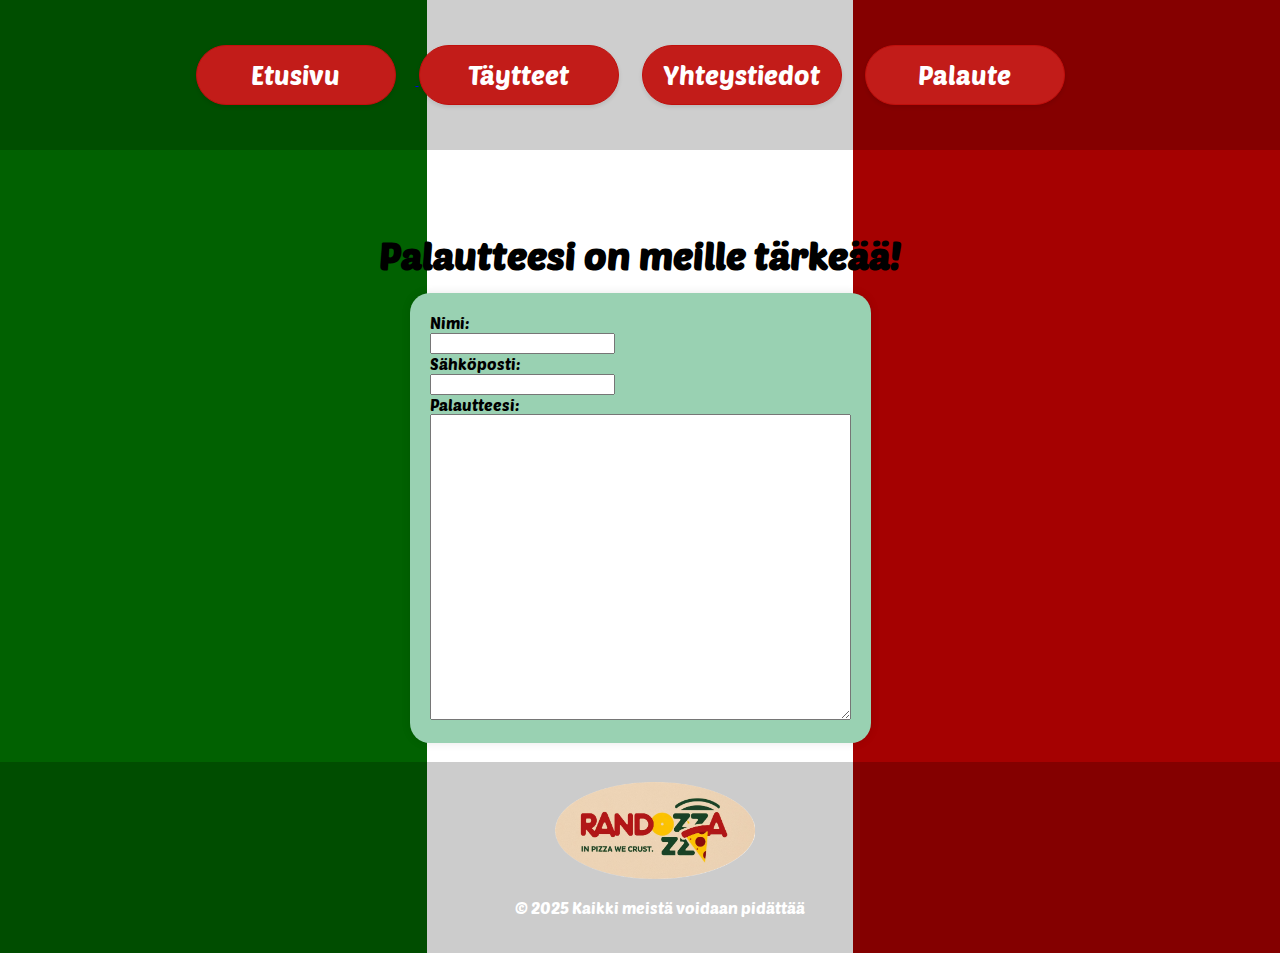
==== palaute.html @ 98d8b402 "Päivitystä CSS:ään" ====
<!doctype html>
<html lang="en">
  <head>
    <meta charset="utf-8">
    <meta name="viewport" content="width=device-width, initial-scale=1.0">
    <link rel="stylesheet" href="tyyli.css">
    <link href="https://fonts.googleapis.com/css2?family=Poetsen+One&display=swap" rel="stylesheet">
    
  </head>
  <body>
    
    
    <!-- Hero Section -->
    <section class="hero-section" role="region" aria-label="Hero Section">
      <div class="hero-content">
        <!-- Nappulat -->
        <a href="index.html">
        <button class="primary-button" type="button" aria-label="Etusivu">Etusivu</button> </a>

        <a href="taytteet.html">
        <button class="primary-button" type="button" aria-label="Asetukset">Täytteet</button></a>

        <a href="yhteystiedot.html">
        <button class="primary-button" type="button" aria-label="Asetukset">Yhteystiedot</button></a>

        <a href="palaute.html">
        <button class="primary-button" type="button" aria-label="Asetukset">Palaute</button></a>
      </div>
    </section>

    <!-- Kaavio kaikkinensa -->
    <div class="form-container">
      <h2>Palautteesi on meille tärkeää!</h2>
      <form>
        <label for="nimi">Nimi:</label><br>
        <input type="text" id="nimi" name="nimi"> <br>
        <label for="sukunimi">Sähköposti:</label><br>
        <input type="text" id="email" name="email"> <br>
        <label for="palaute">Palautteesi:</label><br>
        <textarea id="palaute" name="palaute" rows="20" cols="50"></textarea>
        <br>
      </form>
    </div>
    <br>
   


    <!-- Footer -->
    <footer>
        <img src="roundozza.png" alt="Logo" />
      <p>© 2025 Kaikki meistä voidaan pidättää</p>
    </footer>
  </body>
</html>
---- tyyli.css ----
@font-face {
    font-family: 'PoetsenOne';
    src: url(PoetsenOne-Regular.ttf);
}
body {
    margin: 0;
    height: 100vh;
    background: linear-gradient(to right, rgb(1, 97, 1) 33.33%, white 33.33%, white 66.66%, rgb(165, 1, 1) 66.66%);
    font-family: 'PoetsenOne', sans-serif;
}

h1 {
    font-family: 'PoetsenOne' sans-serif;
}

h2 {
    font-family: 'PoetsenOne' sans-serif;
}

.image-container {
    display: flex;
    justify-content: center;
    align-items: center;
    height: 100%;
}

/* Varmistetaan, että footer on pohjimmaisena */
footer {
    position: relative;
    bottom: 0;
    width: 100%;
    background-color: rgba(0, 0, 0, 0.2);
    color: white;
    padding: 20px;
    text-align: center; /* Keskitys footerin sisällä */
  }
  
  footer img {
    width: 200px;  /* Logon kokosäätö */
    margin-right: 10px;  /* Tekstin ja logon väliin jäävä tila */
  }

  .form-container {
    display: flex;
    flex-direction: column; /* Tämä kohta laittaa containerin jutut päällekkäin, eikä vierekkäin kuten default on */
    align-items: center; /* Keskitetään jutut, lomake on muuten kökön näköinen */
    justify-content: center;
    margin-top: 50px;
  }

  .form-container h2 {
    text-align: center;
    margin-bottom: 15px;
    font-size: 38px;
    
  }
  

  form {
    background: rgb(153, 209, 178);
    padding: 20px;
    border-radius: 20px;
    box-shadow: 0 0 10px rgba(0, 0, 0, 0.1);
  }

  .visually-hidden {
    position: absolute;
    width: 1px;
    height: 1px;
    padding: 0;
    margin: -1px;
    overflow: hidden;
    clip: rect(0, 0, 0, 0);
    border: 0;
  }

  .hero-section {
    width: 100%;
    height: 150px;
    background-color: rgba(0, 0, 0, 0.192);
    display: flex;
    align-items: center;
    justify-content: center;
    overflow: hidden;
  }

  @media (max-width: 991px) {
    .hero-section {
      height: 180px;
    }
  }

  @media (max-width: 640px) {
    .hero-section {
      height: 150px;
    }
  }

  .primary-button {
    align-self: stretch;
    border-radius: 50px;
    background-color: rgb(194, 28, 25);
    border: 1px solid rgba(192, 15, 12, 1);
    padding: 12px;
    gap: 8px;
    overflow: hidden;
    color: #ffffff;
    white-space: nowrap;
    width: 200px;
    height: 60px;
    margin-right: 20px;
    text-decoration: none;
    box-shadow: 0 2px 4px rgba(0, 0, 0, 0.1);
    transition: all 0.2s ease-in-out;
    cursor: pointer;
    font: 400 26px/1 "Poetsen One", cursive;
  }

  .primary-button:focus {
    outline: 3px solid #4A90E2;
    outline-offset: 2px;
  }

  .primary-button:hover {
    background-color: rgb(151, 12, 9);
  }

  @media (max-width: 991px) {
    .primary-button {
      font-size: 28px;
      padding: 20px 10px;
      width: 160px;
    }
  }

  @media (max-width: 640px) {
    .primary-button {
      font-size: 24px;
      padding: 16px 8px;
      width: 140px;
    }
  }
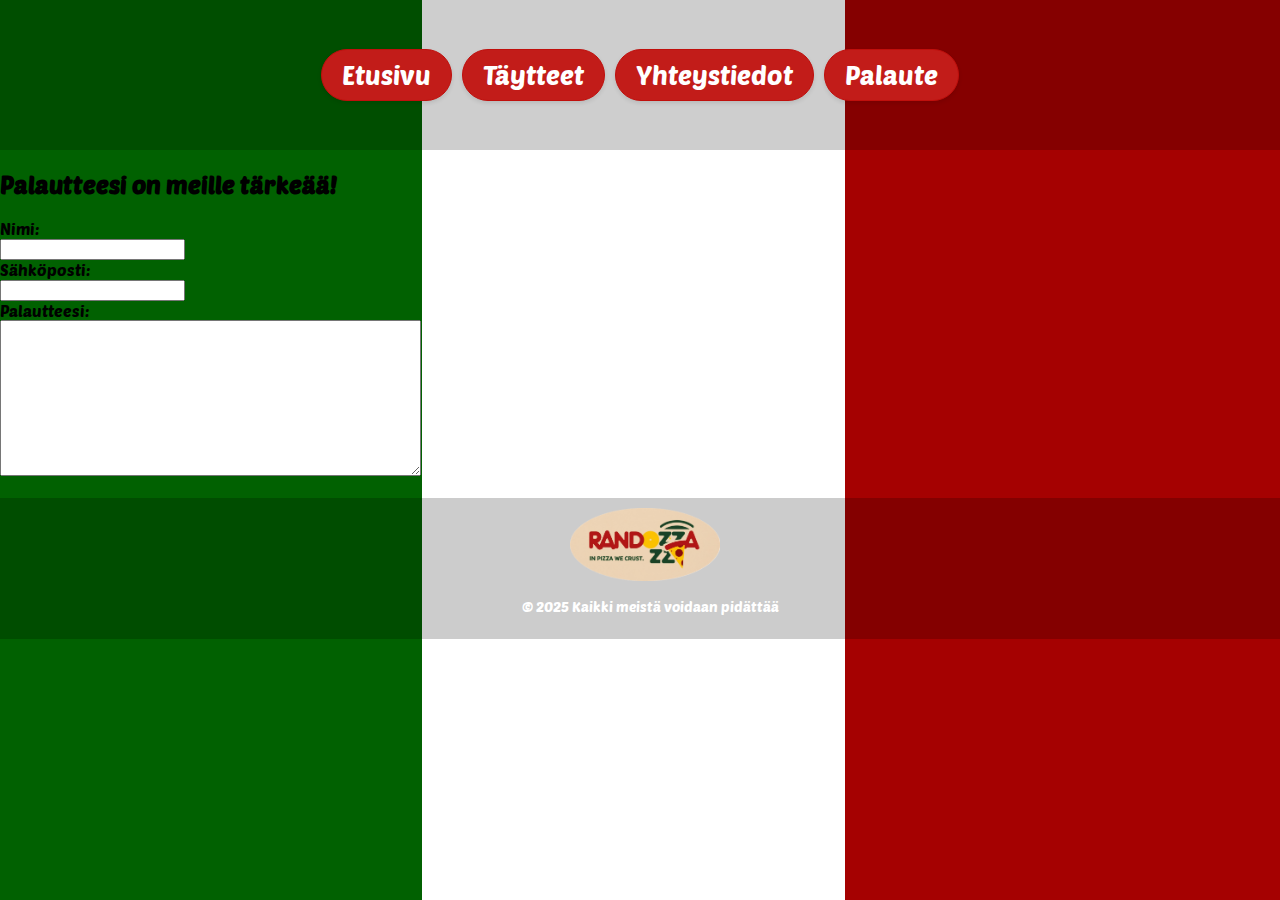
==== commit e974d76f: "Lisää testiä" ====
--- a/palaute.html
+++ b/palaute.html
@@ -37,7 +37,7 @@
         <label for="sukunimi">Sähköposti:</label><br>
         <input type="text" id="email" name="email"> <br>
         <label for="palaute">Palautteesi:</label><br>
-        <textarea id="palaute" name="palaute" rows="20" cols="50"></textarea>
+        <textarea id="palaute" name="palaute" rows="10" cols="50"></textarea>
         <br>
       </form>
     </div>
--- a/tyyli.css
+++ b/tyyli.css
@@ -1,142 +1,151 @@
 @font-face {
-    font-family: 'PoetsenOne';
-    src: url(PoetsenOne-Regular.ttf);
+  font-family: 'PoetsenOne';
+  src: url(PoetsenOne-Regular.ttf);
 }
+
 body {
-    margin: 0;
-    height: 100vh;
-    background: linear-gradient(to right, rgb(1, 97, 1) 33.33%, white 33.33%, white 66.66%, rgb(165, 1, 1) 66.66%);
-    font-family: 'PoetsenOne', sans-serif;
+  margin: 0;
+  height: 100vh;
+  background: linear-gradient(to right, rgb(1, 97, 1) 33vw, white 33vw, white 66vw, rgb(165, 1, 1) 66vw);
+  font-family: 'PoetsenOne', sans-serif;
+}
+
+.container {
+  display: flex;
+  flex-direction: column;
+  align-items: center;
+  justify-content: center;
+  min-height: 50vh;
+  text-align: center;
+}
+
+.content-wrapper {
+  display: flex;
+  flex-direction: column;
+  align-items: center;
+  justify-content: center;
+}
+
+.image-container {
+  display: flex;
+  justify-content: center;
+  align-items: center;
+  width: 100%;
+  margin-bottom: 15px;
+}
+
+.image-container img {
+  max-width: 250px; /* Default size */
+  height: auto;
+  max-width: 80%; /* Ensure responsiveness */
 }
 
 h1 {
-    font-family: 'PoetsenOne' sans-serif;
+  font-family: 'PoetsenOne', sans-serif;
+  font-size: 3rem;
+  text-align: center;
 }
 
-h2 {
-    font-family: 'PoetsenOne' sans-serif;
+@media (max-width: 640px) {
+  h1 {
+      font-size: 2rem;
+  }
 }
 
-.image-container {
-    display: flex;
-    justify-content: center;
-    align-items: center;
-    height: 100%;
+
+.hero-content {
+  display: flex;
+  flex-wrap: wrap;
+  justify-content: center;
+  gap: 10px;
 }
 
-/* Varmistetaan, että footer on pohjimmaisena */
-footer {
-    position: relative;
-    bottom: 0;
-    width: 100%;
-    background-color: rgba(0, 0, 0, 0.2);
-    color: white;
-    padding: 20px;
-    text-align: center; /* Keskitys footerin sisällä */
+.hero-section {
+  width: 100%;
+  height: 150px;
+  background-color: rgba(0, 0, 0, 0.192);
+  display: flex;
+  align-items: center;
+  justify-content: center;
+  overflow: hidden;
+}
+
+@media (max-width: 991px) {
+  .hero-section {
+      height: 180px;
   }
-  
-  footer img {
-    width: 200px;  /* Logon kokosäätö */
-    margin-right: 10px;  /* Tekstin ja logon väliin jäävä tila */
+}
+
+@media (max-width: 640px) {
+  .hero-section {
+      height: 150px;
   }
+}
 
-  .form-container {
-    display: flex;
-    flex-direction: column; /* Tämä kohta laittaa containerin jutut päällekkäin, eikä vierekkäin kuten default on */
-    align-items: center; /* Keskitetään jutut, lomake on muuten kökön näköinen */
-    justify-content: center;
-    margin-top: 50px;
-  }
+.primary-button {
+  display: inline-block;
+  text-align: center;
+  align-self: stretch;
+  border-radius: 50px;
+  background-color: rgb(194, 28, 25);
+  border: 1px solid rgba(192, 15, 12, 1);
+  padding: 12px 20px;
+  font-size: 22px;
+  color: #ffffff;
+  text-decoration: none;
+  box-shadow: 0 2px 4px rgba(0, 0, 0, 0.1);
+  transition: all 0.2s ease-in-out;
+  cursor: pointer;
+  font: 400 26px/1 "Poetsen One", cursive;
+}
 
-  .form-container h2 {
-    text-align: center;
-    margin-bottom: 15px;
-    font-size: 38px;
-    
-  }
-  
+.primary-button:focus {
+  outline: 3px solid #4A90E2;
+  outline-offset: 2px;
+}
 
-  form {
-    background: rgb(153, 209, 178);
-    padding: 20px;
-    border-radius: 20px;
-    box-shadow: 0 0 10px rgba(0, 0, 0, 0.1);
-  }
+.primary-button:hover {
+  background-color: rgb(151, 12, 9);
+}
 
-  .visually-hidden {
-    position: absolute;
-    width: 1px;
-    height: 1px;
-    padding: 0;
-    margin: -1px;
-    overflow: hidden;
-    clip: rect(0, 0, 0, 0);
-    border: 0;
-  }
-
-  .hero-section {
-    width: 100%;
-    height: 150px;
-    background-color: rgba(0, 0, 0, 0.192);
-    display: flex;
-    align-items: center;
-    justify-content: center;
-    overflow: hidden;
-  }
-
-  @media (max-width: 991px) {
-    .hero-section {
-      height: 180px;
-    }
-  }
-
-  @media (max-width: 640px) {
-    .hero-section {
-      height: 150px;
-    }
-  }
-
+@media (max-width: 991px) {
   .primary-button {
-    align-self: stretch;
-    border-radius: 50px;
-    background-color: rgb(194, 28, 25);
-    border: 1px solid rgba(192, 15, 12, 1);
-    padding: 12px;
-    gap: 8px;
-    overflow: hidden;
-    color: #ffffff;
-    white-space: nowrap;
-    width: 200px;
-    height: 60px;
-    margin-right: 20px;
-    text-decoration: none;
-    box-shadow: 0 2px 4px rgba(0, 0, 0, 0.1);
-    transition: all 0.2s ease-in-out;
-    cursor: pointer;
-    font: 400 26px/1 "Poetsen One", cursive;
-  }
-
-  .primary-button:focus {
-    outline: 3px solid #4A90E2;
-    outline-offset: 2px;
-  }
-
-  .primary-button:hover {
-    background-color: rgb(151, 12, 9);
-  }
-
-  @media (max-width: 991px) {
-    .primary-button {
       font-size: 28px;
       padding: 20px 10px;
       width: 160px;
-    }
   }
+}
 
-  @media (max-width: 640px) {
-    .primary-button {
+@media (max-width: 640px) {
+  .primary-button {
       font-size: 24px;
       padding: 16px 8px;
       width: 140px;
-    }
-  }+  }
+}
+
+footer {
+  position: relative;
+  bottom: 0;
+  width: 100%;
+  background-color: rgba(0, 0, 0, 0.2);
+  color: white;
+  padding: 10px;
+  text-align: center;
+  font-size: 14px;
+}
+
+footer img {
+  width: 150px;
+  margin-right: 10px;
+}
+
+@media (max-width: 640px) {
+  footer {
+      font-size: 12px;
+  }
+
+  footer img {
+      width: 120px;
+  }
+}
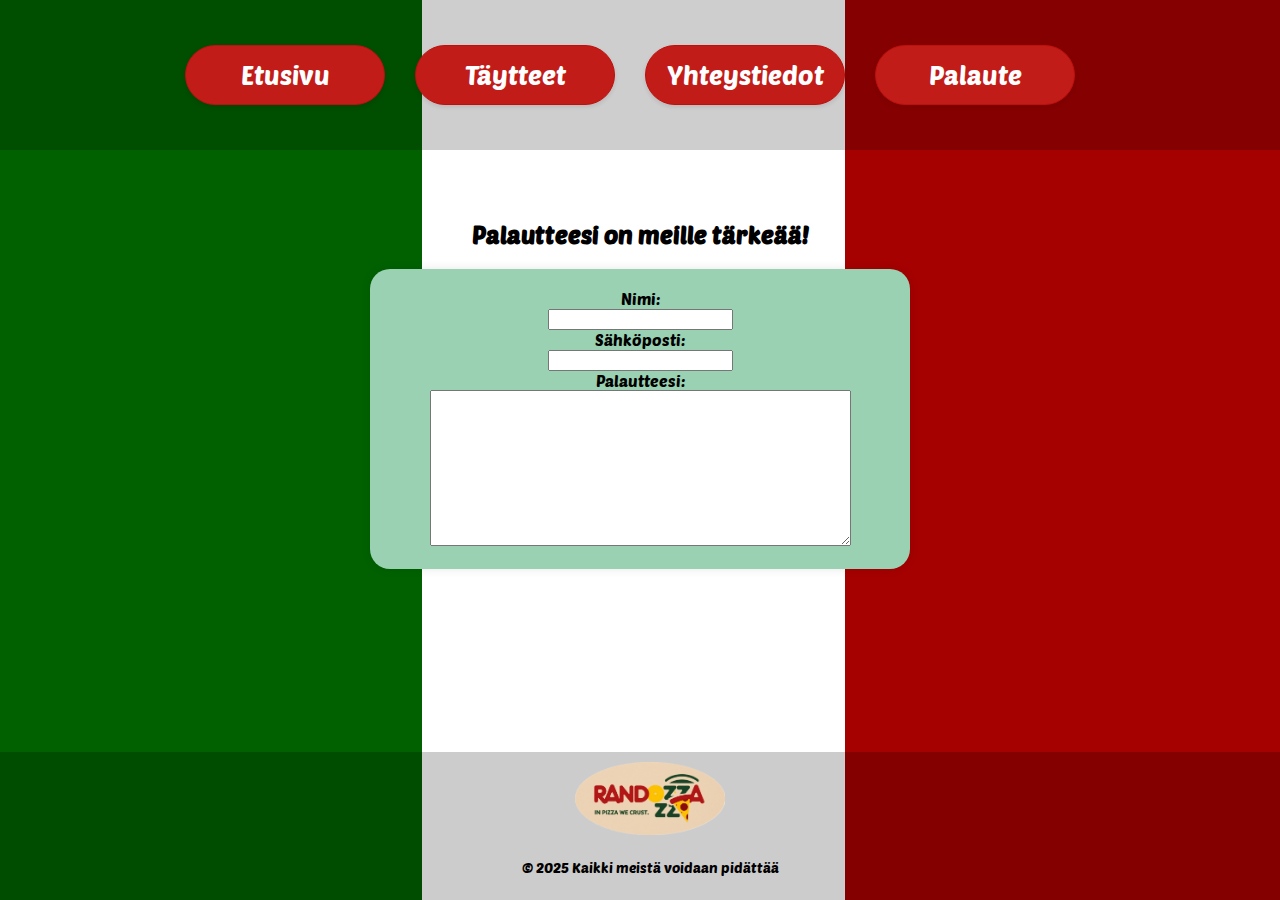
==== commit e1957728: "Uudistin sivujen titlet" ====
--- a/palaute.html
+++ b/palaute.html
@@ -4,6 +4,7 @@
     <meta charset="utf-8">
     <meta name="viewport" content="width=device-width, initial-scale=1.0">
     <link rel="stylesheet" href="tyyli.css">
+    <title>Pizzagate - Palaute</title>
     <link href="https://fonts.googleapis.com/css2?family=Poetsen+One&display=swap" rel="stylesheet">
     
   </head>
--- a/tyyli.css
+++ b/tyyli.css
@@ -4,10 +4,16 @@
 }
 
 body {
+  background: linear-gradient(to right, rgb(1, 97, 1) 33vw, white 33vw, white 66vw, rgb(165, 1, 1) 66vw);
+  display: flex;
+  flex-direction: column;
+  min-height: 100vh;
+  font-family: 'PoetsenOne', sans-serif;
   margin: 0;
-  height: 100vh;
-  background: linear-gradient(to right, rgb(1, 97, 1) 33vw, white 33vw, white 66vw, rgb(165, 1, 1) 66vw);
-  font-family: 'PoetsenOne', sans-serif;
+}
+
+html, body {
+  overflow-x: hidden;
 }
 
 .container {
@@ -24,6 +30,7 @@
   flex-direction: column;
   align-items: center;
   justify-content: center;
+  margin-top: 30px
 }
 
 .image-container {
@@ -35,9 +42,9 @@
 }
 
 .image-container img {
-  max-width: 250px; /* Default size */
+  max-width: 250px;
   height: auto;
-  max-width: 80%; /* Ensure responsiveness */
+  max-width: 80%;
 }
 
 h1 {
@@ -48,16 +55,16 @@
 
 @media (max-width: 640px) {
   h1 {
-      font-size: 2rem;
-  }
-}
-
+    font-size: 2rem;
+  }
+}
 
 .hero-content {
   display: flex;
   flex-wrap: wrap;
   justify-content: center;
   gap: 10px;
+  z-index:10;
 }
 
 .hero-section {
@@ -67,31 +74,34 @@
   display: flex;
   align-items: center;
   justify-content: center;
-  overflow: hidden;
+  overflow: visible;
 }
 
 @media (max-width: 991px) {
   .hero-section {
-      height: 180px;
+    height: 180px;
   }
 }
 
 @media (max-width: 640px) {
   .hero-section {
-      height: 150px;
+    height: 150px;
   }
 }
 
 .primary-button {
-  display: inline-block;
-  text-align: center;
   align-self: stretch;
   border-radius: 50px;
   background-color: rgb(194, 28, 25);
   border: 1px solid rgba(192, 15, 12, 1);
-  padding: 12px 20px;
-  font-size: 22px;
+  padding: 12px;
+  gap: 8px;
+  overflow: hidden;
   color: #ffffff;
+  white-space: nowrap;
+  width: 200px;
+  height: 60px;
+  margin-right: 20px;
   text-decoration: none;
   box-shadow: 0 2px 4px rgba(0, 0, 0, 0.1);
   transition: all 0.2s ease-in-out;
@@ -110,42 +120,89 @@
 
 @media (max-width: 991px) {
   .primary-button {
-      font-size: 28px;
-      padding: 20px 10px;
-      width: 160px;
+    font-size: 28px;
+    padding: 20px 10px;
+    width: 160px;
   }
 }
 
 @media (max-width: 640px) {
   .primary-button {
-      font-size: 24px;
-      padding: 16px 8px;
-      width: 140px;
-  }
+    font-size: 24px;
+    padding: 16px 8px;
+    width: 140px;
+  }
+}
+
+.toppings-list {
+  list-style-type: none;
+  padding: 0;
+  display: grid;
+  grid-template-columns: repeat(4, 1fr);
+  gap: 10px;
+}
+
+.toppings-list li {
+  font-size: 18px;
+  padding: 5px;
+  border-bottom: 1px solid #ddd;
+}
+
+.toppings-list li:last-child {
+  border-bottom: none;
+}
+
+@media (max-width: 640px) {
+  .toppings-list {
+    grid-template-columns: 1fr;
+  }
+}
+
+.form-container {
+  display: flex;
+  flex-direction: column;
+  align-items: center;
+  justify-content: center;
+  text-align: center;
+  margin-top: 50px;
+}
+
+form {
+  width: 100%;
+  max-width: 500px;
+  background: rgb(153, 209, 178);
+  padding: 20px;
+  border-radius: 20px;
+  box-shadow: 0 0 10px rgba(0, 0, 0, 0.1);
 }
 
 footer {
+  margin-top: auto;
   position: relative;
-  bottom: 0;
   width: 100%;
   background-color: rgba(0, 0, 0, 0.2);
-  color: white;
+  color: rgb(2, 0, 0);
   padding: 10px;
   text-align: center;
   font-size: 14px;
+  display: flex;
+  flex-direction: column;
+  align-items: center;
 }
 
 footer img {
-  width: 150px;
-  margin-right: 10px;
+  width: 150px; /* Set to a fixed width to control the size */
+  height: auto; /* Keeps aspect ratio intact */
+  margin-bottom: 10px; /* Adds spacing between image and text */
+  max-width: 100%; /* Prevents overflow */
 }
 
 @media (max-width: 640px) {
   footer {
-      font-size: 12px;
+    font-size: 12px;
   }
 
   footer img {
-      width: 120px;
-  }
-}
+    width: 80px; /* Resize image further on small screens */
+  }
+}
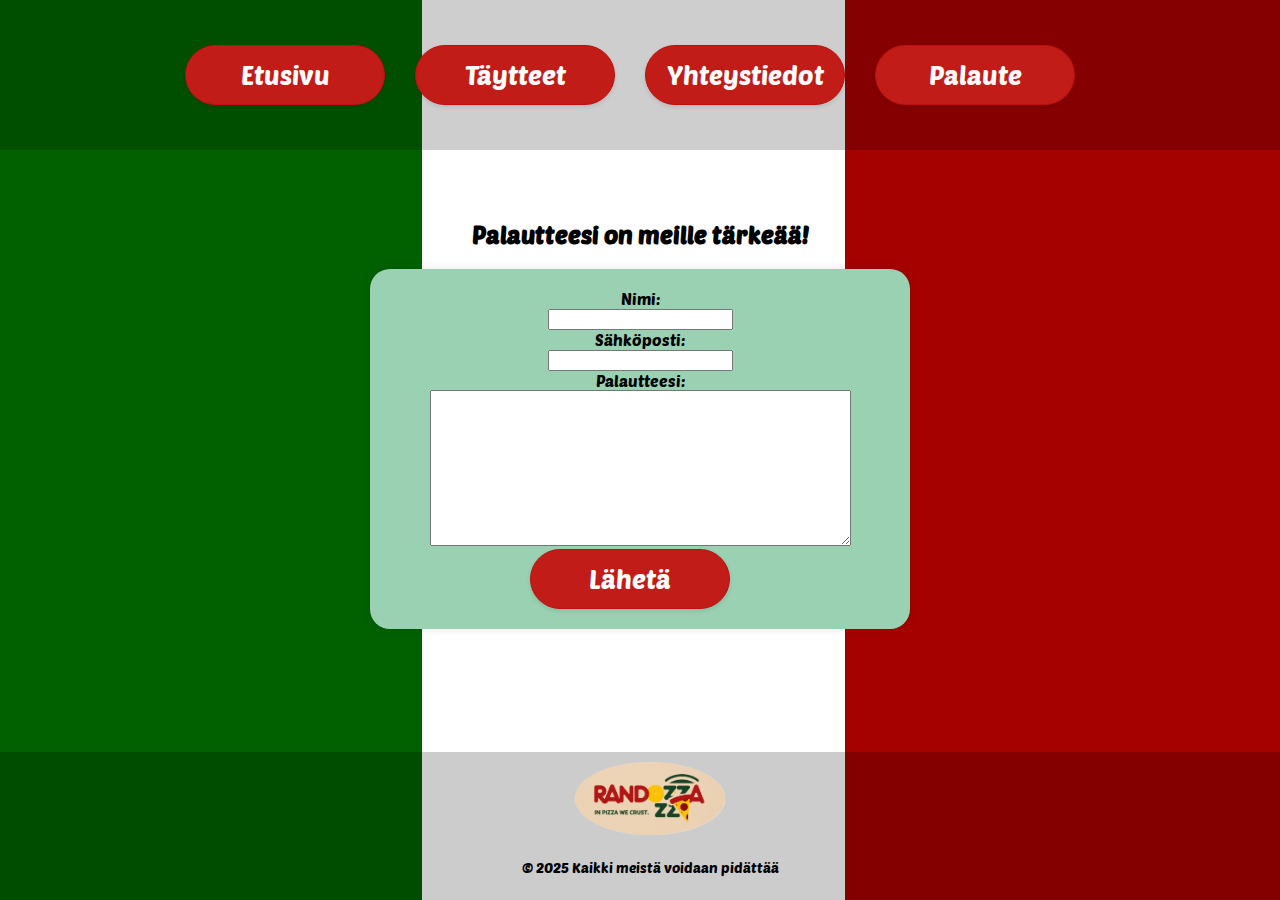
==== commit e575177a: "Lähetä-nappula vielä palautteeseen" ====
--- a/palaute.html
+++ b/palaute.html
@@ -40,6 +40,8 @@
         <label for="palaute">Palautteesi:</label><br>
         <textarea id="palaute" name="palaute" rows="10" cols="50"></textarea>
         <br>
+
+        <button type="button" class="primary-button">Lähetä</button>
       </form>
     </div>
     <br>
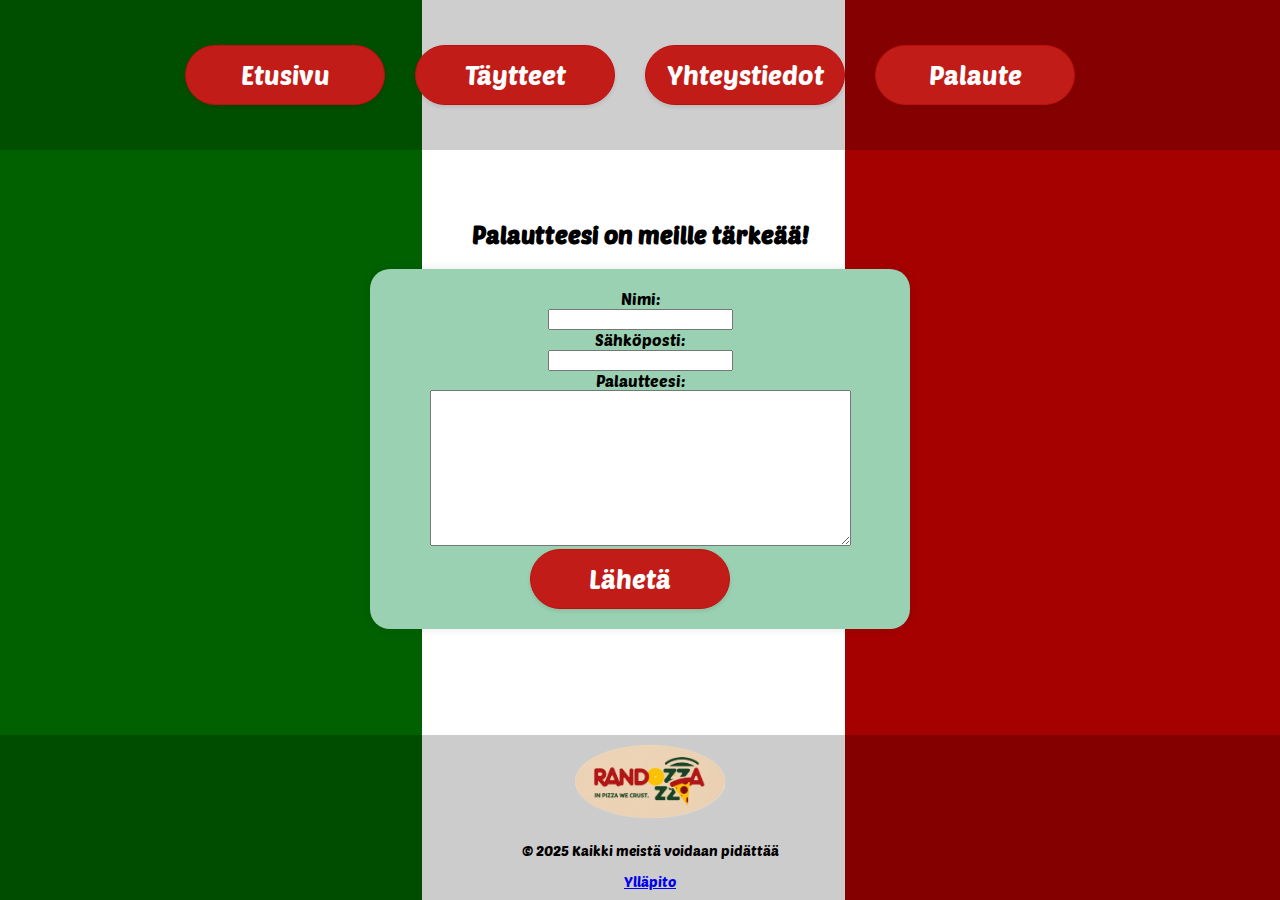
==== commit 75eb5f44: "Admin-tuunausta" ====
--- a/palaute.html
+++ b/palaute.html
@@ -52,6 +52,7 @@
     <footer>
         <img src="roundozza.png" alt="Logo" />
       <p>© 2025 Kaikki meistä voidaan pidättää</p>
+      <a href="login.php">Ylläpito</a>
     </footer>
   </body>
 </html>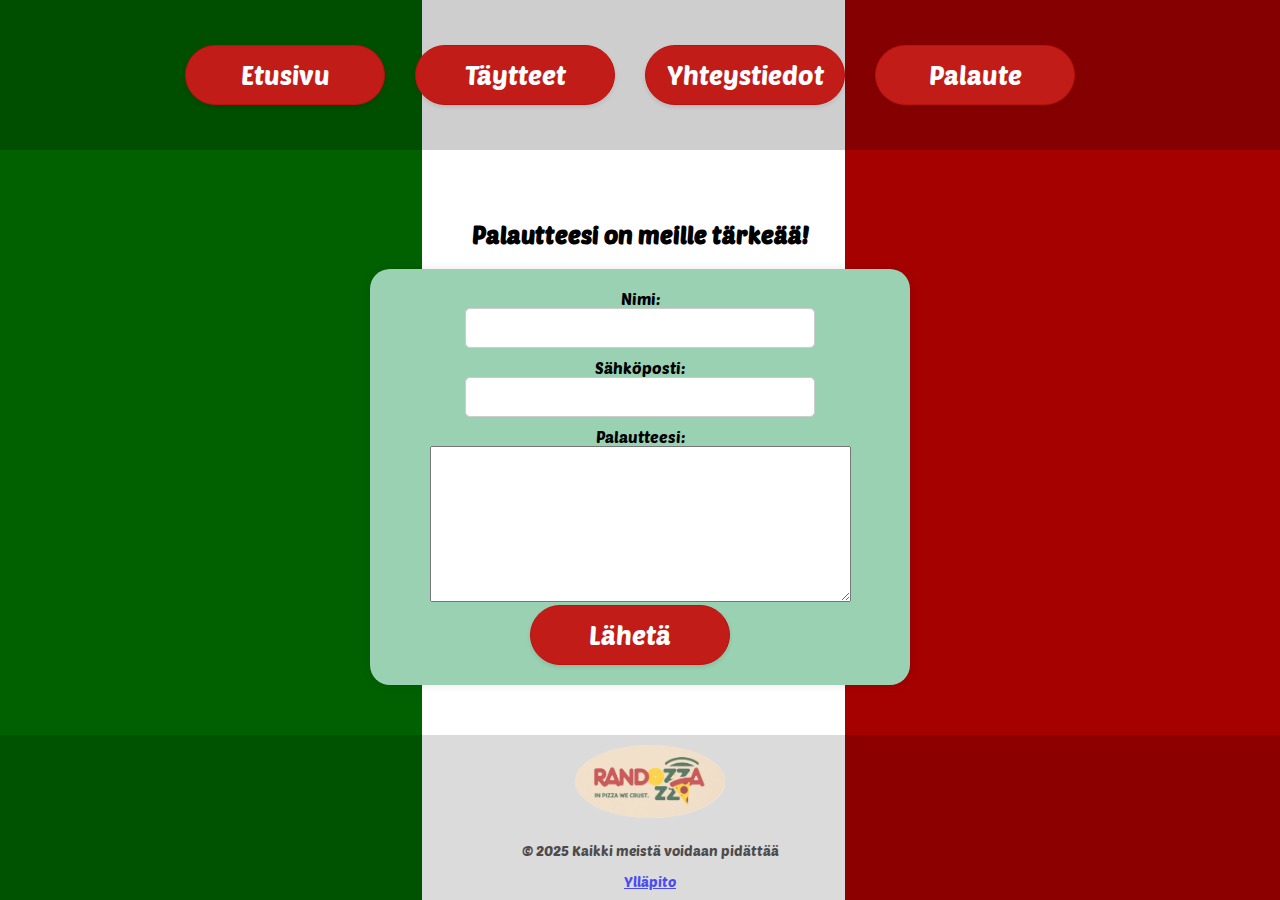
==== commit f6d6f769: "Ulkoasutuunauksia" ====
--- a/palaute.html
+++ b/palaute.html
@@ -32,17 +32,20 @@
     <!-- Kaavio kaikkinensa -->
     <div class="form-container">
       <h2>Palautteesi on meille tärkeää!</h2>
-      <form>
+      <form action="palaute.php" method="post">
         <label for="nimi">Nimi:</label><br>
-        <input type="text" id="nimi" name="nimi"> <br>
-        <label for="sukunimi">Sähköposti:</label><br>
-        <input type="text" id="email" name="email"> <br>
+        <input type="palaute-teksti" id="nimi" name="nimi" required> <br>
+        
+        <label for="email">Sähköposti:</label><br>
+        <input type="email" id="email" name="email" required> <br>
+        
         <label for="palaute">Palautteesi:</label><br>
-        <textarea id="palaute" name="palaute" rows="10" cols="50"></textarea>
+        <textarea id="palaute" name="palaute" rows="10" cols="50" required></textarea>
         <br>
-
-        <button type="button" class="primary-button">Lähetä</button>
-      </form>
+    
+        <button type="submit" class="primary-button">Lähetä</button>
+    </form>
+    
     </div>
     <br>
    
@@ -52,7 +55,7 @@
     <footer>
         <img src="roundozza.png" alt="Logo" />
       <p>© 2025 Kaikki meistä voidaan pidättää</p>
-      <a href="login.php">Ylläpito</a>
+      <a href="admin/index.php">Ylläpito</a>
     </footer>
   </body>
 </html>--- a/tyyli.css
+++ b/tyyli.css
@@ -10,6 +10,9 @@
   min-height: 100vh;
   font-family: 'PoetsenOne', sans-serif;
   margin: 0;
+  color: #000000;
+  text-align: center;
+  padding: 0;
 }
 
 html, body {
@@ -17,6 +20,7 @@
 }
 
 .container {
+  flex-grow: 1;
   display: flex;
   flex-direction: column;
   align-items: center;
@@ -25,12 +29,13 @@
   text-align: center;
 }
 
+
 .content-wrapper {
   display: flex;
   flex-direction: column;
   align-items: center;
   justify-content: center;
-  margin-top: 30px
+  margin-top: 30px;
 }
 
 .image-container {
@@ -51,6 +56,8 @@
   font-family: 'PoetsenOne', sans-serif;
   font-size: 3rem;
   text-align: center;
+  margin-top: 20px;
+  text-transform: uppercase;
 }
 
 @media (max-width: 640px) {
@@ -64,7 +71,7 @@
   flex-wrap: wrap;
   justify-content: center;
   gap: 10px;
-  z-index:10;
+  z-index: 10;
 }
 
 .hero-section {
@@ -174,11 +181,69 @@
   padding: 20px;
   border-radius: 20px;
   box-shadow: 0 0 10px rgba(0, 0, 0, 0.1);
+  margin-bottom: 20px;
+}
+
+input[type="text"] {
+  padding: 10px;
+  font-size: 1rem;
+  border-radius: 5px;
+  border: 1px solid #ccc;
+  margin-right: 10px;
+}
+
+input[type="palaute-teksti"],
+input[type="email"] {
+  width: 70%;
+  padding: 10px;
+  font-size: 1rem;
+  border-radius: 5px;
+  border: 1px solid #ccc;
+  margin-bottom: 10px;
+  box-sizing: border-box;
+}
+
+button {
+  padding: 10px 20px;
+  font-size: 1rem;
+  border: none;
+  border-radius: 5px;
+  background-color: rgb(219, 2, 2);
+  color: white;
+  cursor: pointer;
+  transition: 0.3s;
+}
+
+button:hover {
+  background-color: rgb(143, 2, 2);
+}
+
+table {
+  width: 100%;
+  max-width: 600px;
+  border-collapse: collapse;
+  margin-top: 20px;
+}
+
+th, td {
+  padding: 10px;
+  border: 1px solid #ccc;
+}
+
+th {
+  background-color: rgb(219, 2, 2);
+  color: white;
+}
+
+td {
+  background-color: rgb(255, 255, 255);
+  color: black;
 }
 
 footer {
   margin-top: auto;
   position: relative;
+  bottom: 0;
   width: 100%;
   background-color: rgba(0, 0, 0, 0.2);
   color: rgb(2, 0, 0);
@@ -188,13 +253,15 @@
   display: flex;
   flex-direction: column;
   align-items: center;
-}
+  opacity: 0.7;
+}
+
 
 footer img {
-  width: 150px; /* Set to a fixed width to control the size */
-  height: auto; /* Keeps aspect ratio intact */
-  margin-bottom: 10px; /* Adds spacing between image and text */
-  max-width: 100%; /* Prevents overflow */
+  width: 150px;
+  height: auto;
+  margin-bottom: 10px;
+  max-width: 100%;
 }
 
 @media (max-width: 640px) {
@@ -203,6 +270,13 @@
   }
 
   footer img {
-    width: 80px; /* Resize image further on small screens */
-  }
-}
+    width: 80px;
+  }
+}
+
+.center-content {
+  display: flex;
+  justify-content: center;
+  align-items: center;
+  height: 50vh;
+}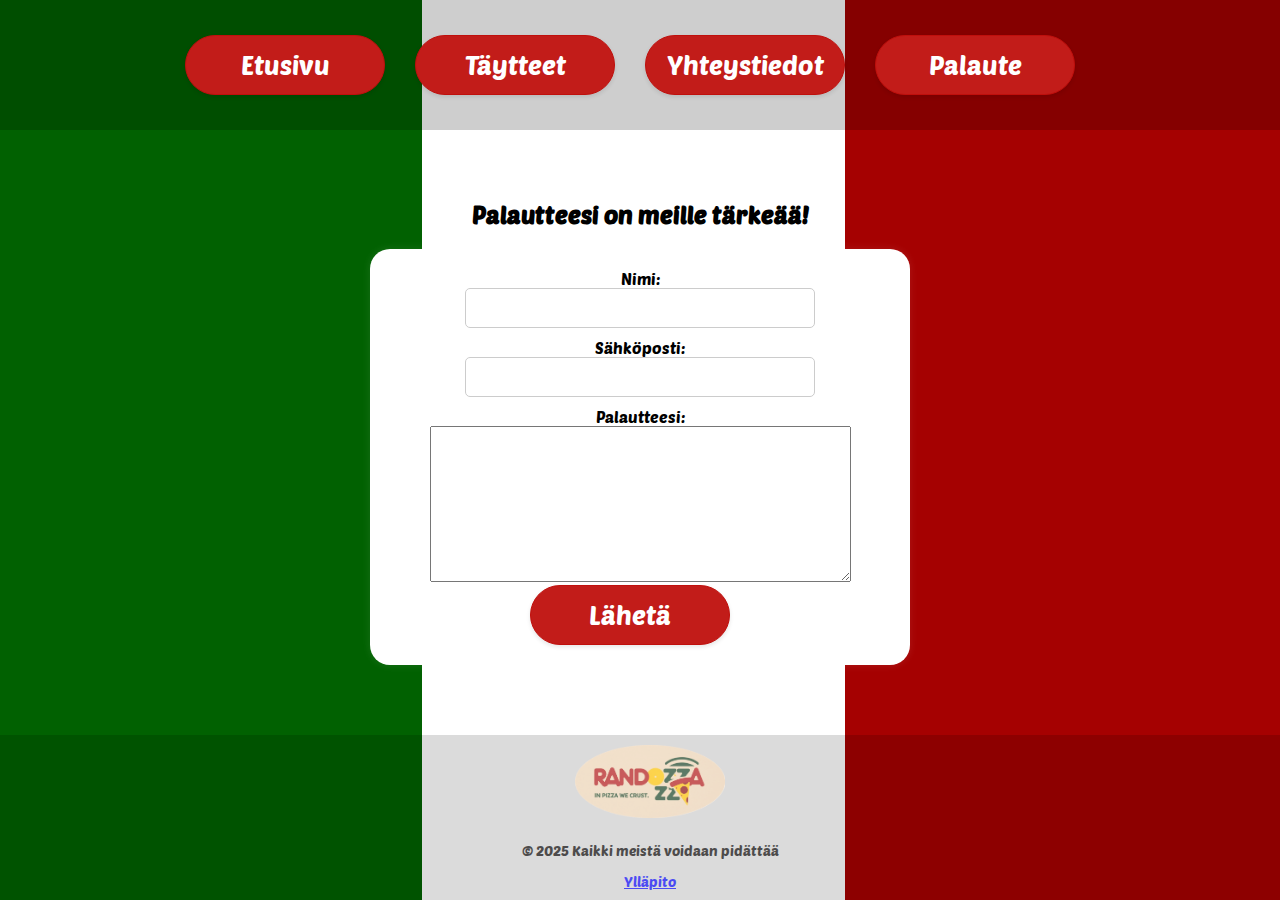
==== commit e2f3c6e1: "Finaali Destinaatio" ====
--- a/palaute.html
+++ b/palaute.html
@@ -11,14 +11,14 @@
   <body>
     
     
-    <!-- Hero Section -->
-    <section class="hero-section" role="region" aria-label="Hero Section">
+     <!-- Hero Section -->
+     <section class="hero-section" role="region" aria-label="Hero Section">
       <div class="hero-content">
         <!-- Nappulat -->
-        <a href="index.html">
+        <a href="index.php">
         <button class="primary-button" type="button" aria-label="Etusivu">Etusivu</button> </a>
 
-        <a href="taytteet.html">
+        <a href="taytteet.php">
         <button class="primary-button" type="button" aria-label="Asetukset">Täytteet</button></a>
 
         <a href="yhteystiedot.html">
--- a/tyyli.css
+++ b/tyyli.css
@@ -35,15 +35,16 @@
   flex-direction: column;
   align-items: center;
   justify-content: center;
-  margin-top: 30px;
-}
+  margin-top: 10px;
+}
+
 
 .image-container {
   display: flex;
   justify-content: center;
   align-items: center;
   width: 100%;
-  margin-bottom: 15px;
+  margin-bottom: 10px;
 }
 
 .image-container img {
@@ -76,7 +77,7 @@
 
 .hero-section {
   width: 100%;
-  height: 150px;
+  height: 130px;
   background-color: rgba(0, 0, 0, 0.192);
   display: flex;
   align-items: center;
@@ -145,14 +146,14 @@
   list-style-type: none;
   padding: 0;
   display: grid;
-  grid-template-columns: repeat(4, 1fr);
+  grid-template-columns: repeat(3, 1fr);
   gap: 10px;
 }
 
 .toppings-list li {
   font-size: 18px;
   padding: 5px;
-  border-bottom: 1px solid #ddd;
+  border-bottom: 1px solid #f7ebbe;
 }
 
 .toppings-list li:last-child {
@@ -177,10 +178,10 @@
 form {
   width: 100%;
   max-width: 500px;
-  background: rgb(153, 209, 178);
+  background: rgb(255, 255, 255);
   padding: 20px;
   border-radius: 20px;
-  box-shadow: 0 0 10px rgba(0, 0, 0, 0.1);
+  box-shadow: 0 0 10px rgba(255, 255, 255, 0.1);
   margin-bottom: 20px;
 }
 
